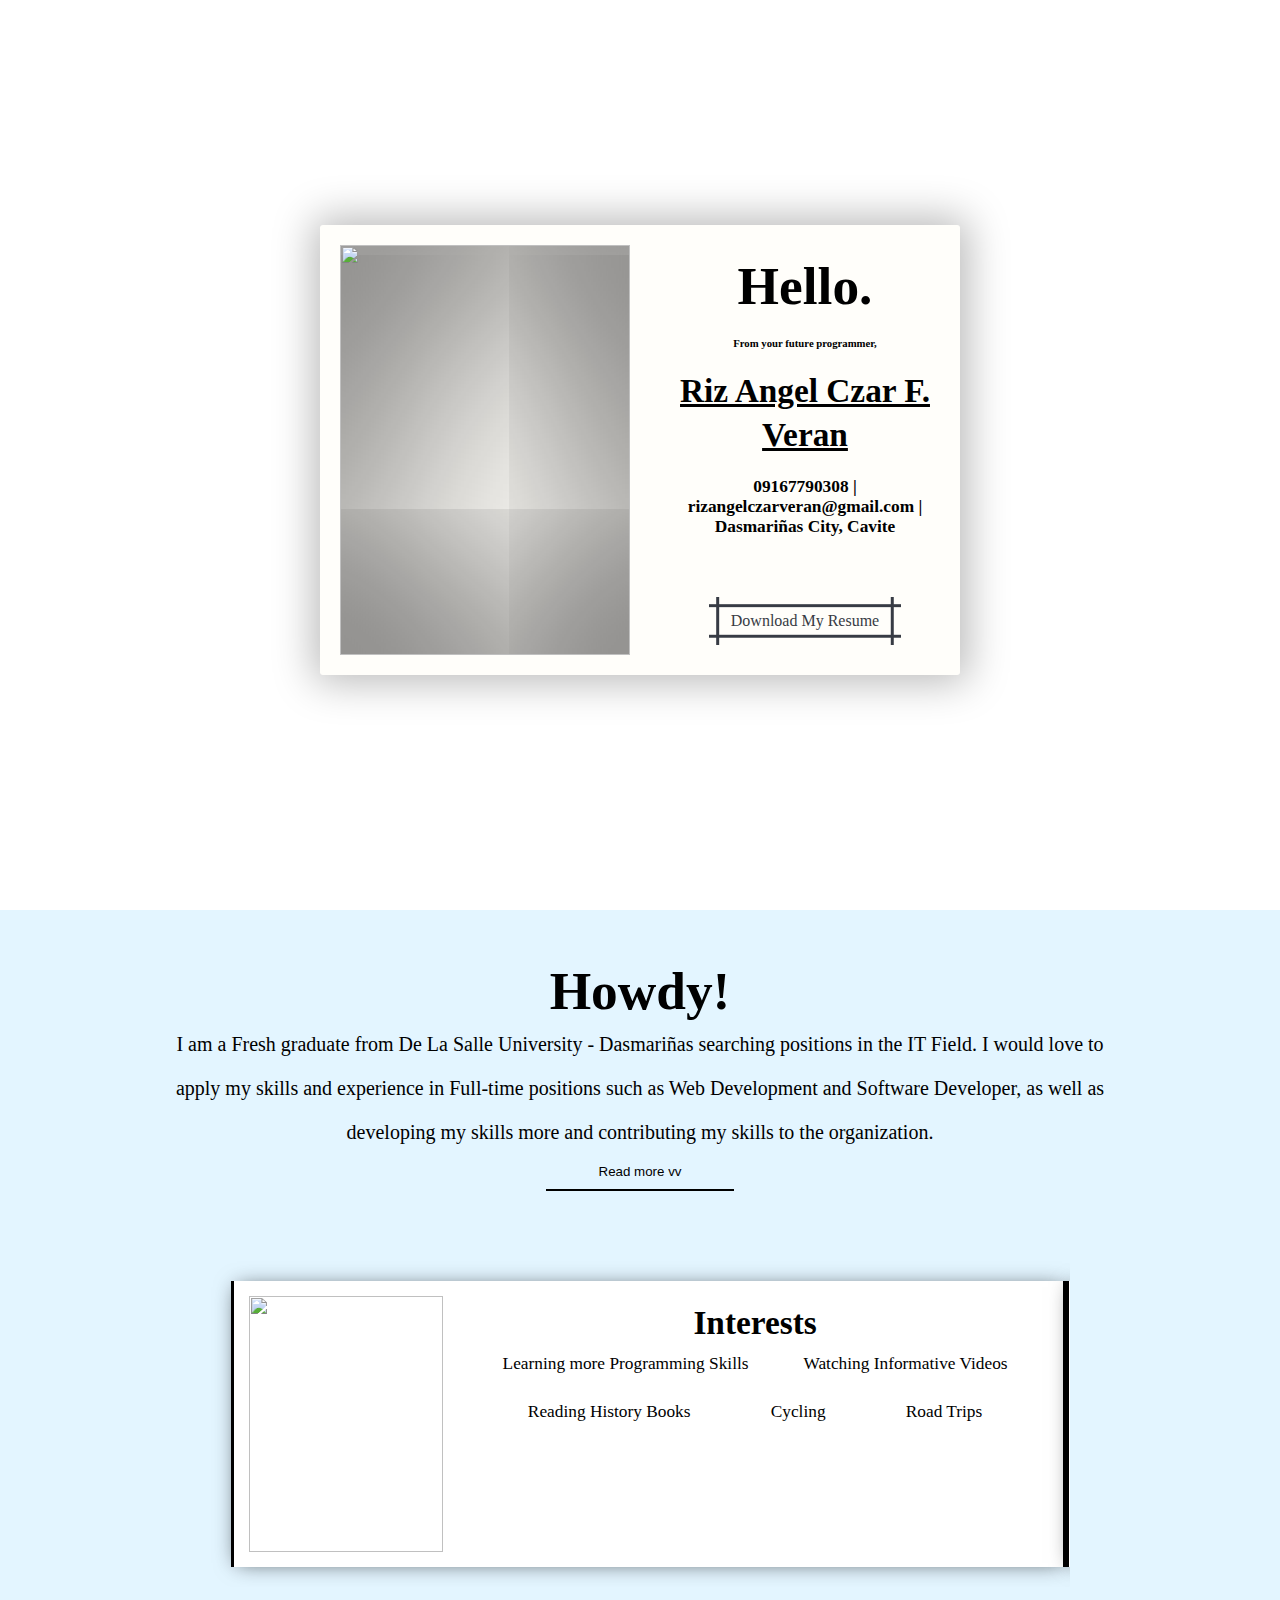
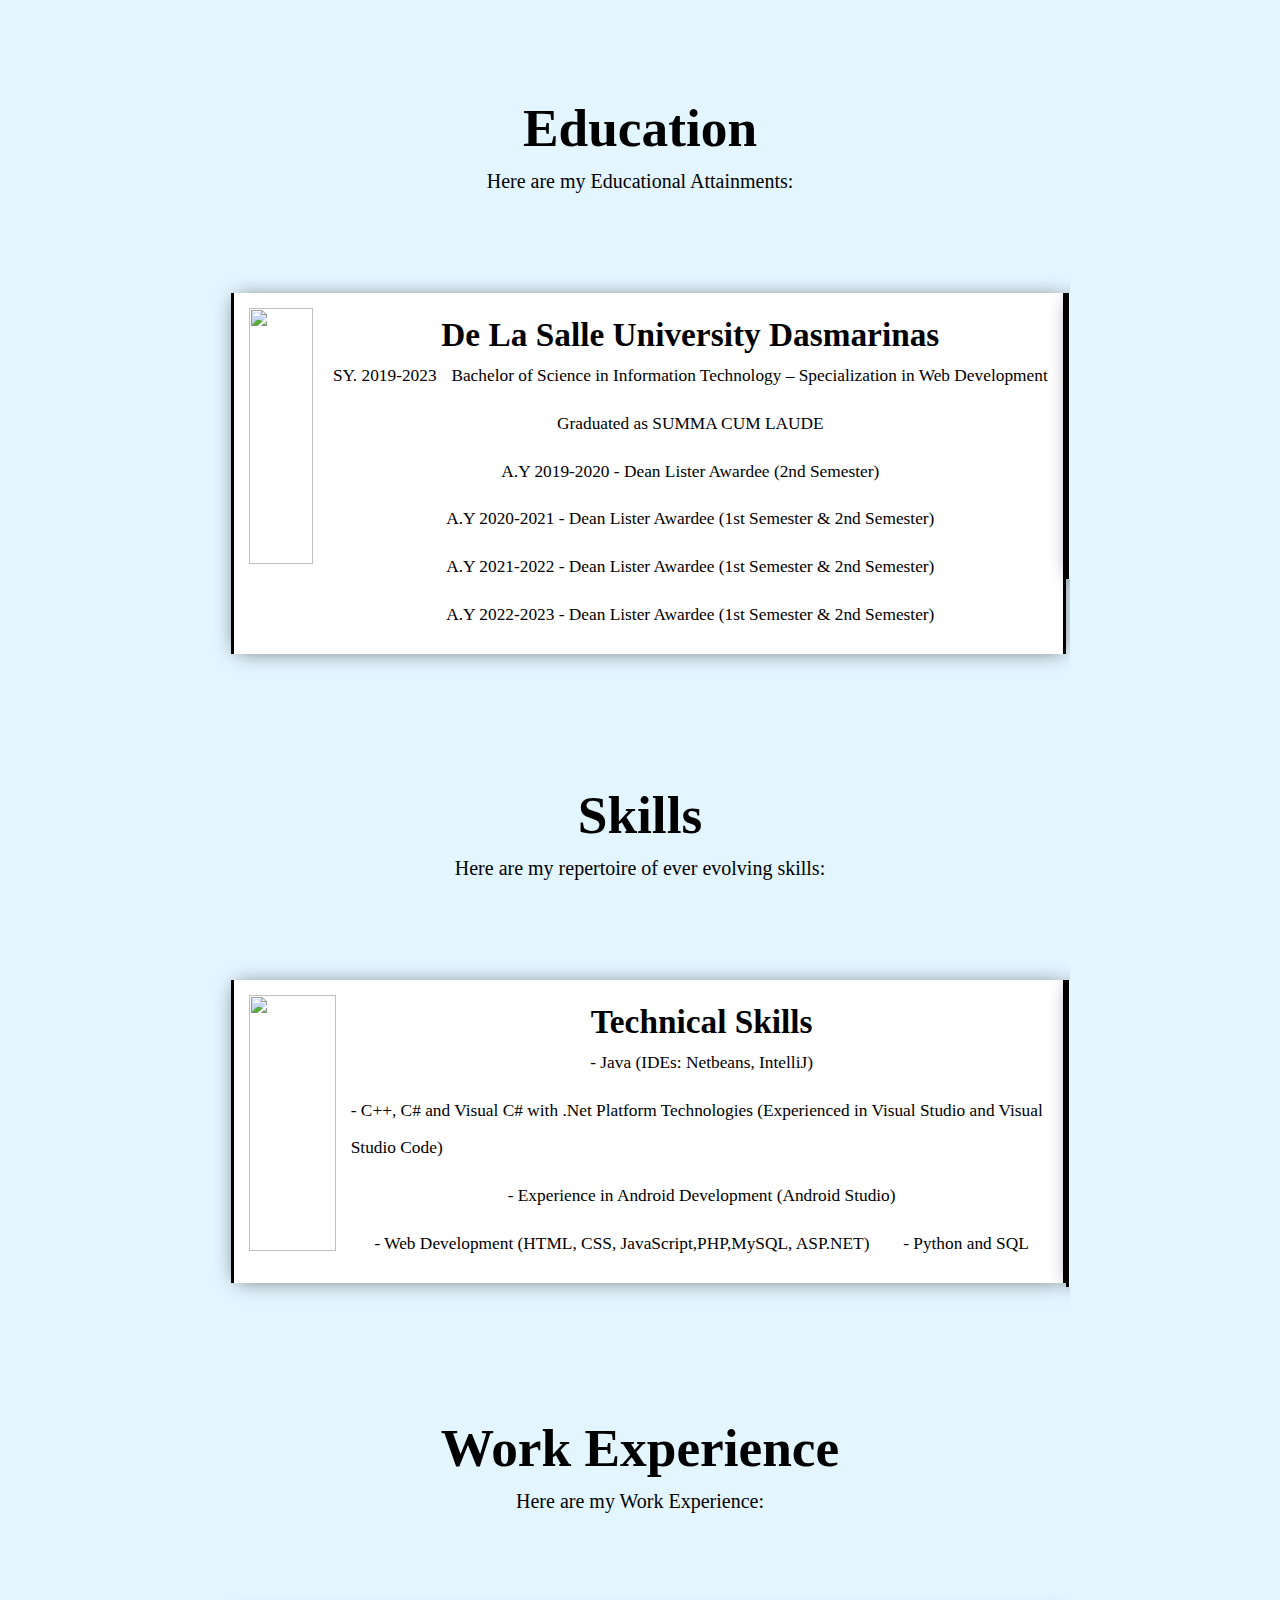
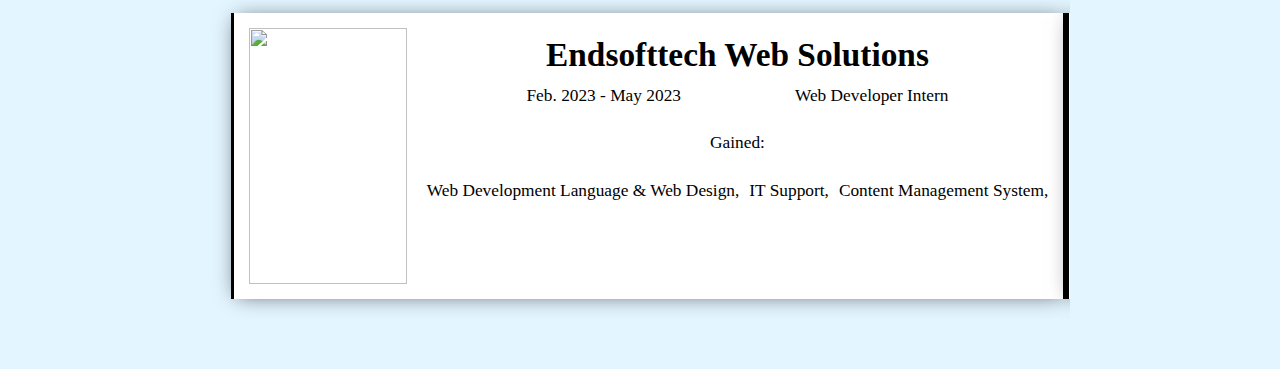
==== index.html @ 9aad8af5 "devoline (1.1) to main (#1)" ====
<!DOCTYPE html>
<html>

<head>
  <meta charset="utf-8">
  <meta name="viewport" content="width=device-width">
  <title>Riz Angel Veran - Portfolio</title>
  <link rel="icon" type="image/x-icon" href="media/heropic.ico">
  <link href="style.css" rel="stylesheet" type="text/css" />
  <script src="https://code.jquery.com/jquery-3.5.1.min.js"></script>
</head>

<body>

  <div class="main">

    <div class="polaroid1">

      <div class="polImg">
        <img class="myIMG2" src="media/heropic.jpg"></img>
      </div>
      <div class="polDesc">
        <h4 class="hs"> Hello. </h4>
        <h6 class="hs6" id="wordss"> From your future programmer,</h6>
        <h1 class="parh"><u>Riz Angel Czar F. Veran</u> </h1>
        <h6 style="font-size: 13pt;text-align: center;">09167790308 | rizangelczarveran@gmail.com | <br>Dasmariñas City,
          Cavite</h6>

        <a href="media/Riz-Angel-Veran-Curriculum-Vitae-Updated.pdf"
          download="Riz-Angel-Veran-Curriculum-Vitae-Updated.pdf">
          <button class="resumeBut"> Download My Resume</button>
        </a>
      </div>
    </div>


  </div>

  <!-- info-->
  <div class="infoPane">

    <div class="per">
      <!-- Content inside the .per div -->
    </div>

    <section id="aboutMe" class="aboutMe">
      <div class="aboutMe-content">
        <h2 class="hs1">Howdy!</h2>
        <p class="par1">I am a Fresh graduate from De La Salle University - Dasmariñas searching positions in the IT
          Field. I would love to apply my skills and experience in Full-time positions such as Web Development and
          Software Developer, as well as developing my skills more and contributing my skills to the organization.
          <span id="dots"></span><span id="more"><br>I am
            very open to other IT related positions which are not related to Web Development/Software Developer as I
            believe that my skills can be beneficial to all roles.</span>
        </p>
        <button onclick="readMore()" id="readMore">Read more vv</button>
      </div>
      <div class="slider1">
        <div class="slide" id="slide-1">
          <div class="polIcon"><img class="myIMG2" src="media/info.png"></img></div>
          <div class="polDisp">
            <h1 class="parh">Interests</h1>
            <ul class="polDispul">
              <li class="polDispul">Learning more Programming Skills</li>
              <li class="polDispul">Watching Informative Videos</li>
              <li class="polDispul">Reading History Books</li>
              <li class="polDispul">Cycling</li>
              <li class="polDispul">Road Trips</li>
            </ul>
          </div>
        </div>
        <div class="slide" id="slide-2">
          <div class="polIcon"><img class="myIMG2" src="media/add.png"></img></div>
          <div class="polDisp">
            <h1 class="parh">Likes</h1>

            <ul>
              <li>Music Artists:
                <ul>
                  <li>Taylor Swift,</li>
                  <li>Viviz,</li>
                  <li>Ethel Cain,</li>
                  <li>Carly Rae Jepsen</li>
                </ul>
              </li>
            </ul>
            <ul>
              <li>Movies:
                <ul>
                  <li>Dead Poets Society,</li>
                  <li>Luca,</li>
                  <li>Titanic,</li>
                  <li>Le Mans 1955</li>
                </ul>
              </li>
            </ul>
          </div>
        </div>
        <div class="slide" id="slide-3">
          <div class="polIcon"><img class="myIMG2" src="media/workingon.png"></img></div>
          <div class="polDisp">
            <h1 class="parh">Currently Working on..</h1>
            <ul>
              <li>Stay Tuned! ....</li>
            </ul>

          </div>
        </div>

      </div>

    </section>
    <section id="education" class="education">
      <div class="education-content">
        <h2 class="hs1">Education</h2>
        <p class="par1">Here are my Educational Attainments: </p>
      </div>

      <div class="slider1">
        <div class="slide" id="slide-1">
          <div class="polIcon"><img class="myIMG2" src="media/dlsud.png"></img></div>
          <div class="polDisp">
            <h1 class="parh">De La Salle University Dasmarinas</h1>
            <ul>
              <li>SY. 2019-2023</li>
              <li>Bachelor of Science in Information Technology – Specialization in Web
                Development</li>
              <li>Graduated as SUMMA CUM LAUDE
                <ul>
                  <li>
                    A.Y 2019-2020 - Dean Lister Awardee (2nd Semester)</li>
                  <li>
                    A.Y 2020-2021 - Dean Lister Awardee (1st Semester & 2nd Semester)</li>
                  <li>
                    A.Y 2021-2022 - Dean Lister Awardee (1st Semester & 2nd Semester)</li>
                  <li>
                    A.Y 2022-2023 - Dean Lister Awardee (1st Semester & 2nd Semester)</li>
                </ul>
              </li>
            </ul>
          </div>
        </div>
        <div class="slide" id="slide-2">
          <div class="polIcon"><img class="myIMG2" src="media/pcu.png"></img></div>
          <div class="polDisp">
            <h1 class="parh">Philippine Christian University Dasmarinas</h1>
            <ul>
              <li>SY. 2017-2019</li>
              <li>Grade 11-12, Technical Vocational Track</li>
              <li>Graduated with Honors
              </li>
            </ul>
          </div>
        </div>

      </div>

    </section>
    <section id="skills" class="skills">
      <div class="skills-content">
        <h2 class="hs1">Skills</h2>
        <p class="par1">Here are my repertoire of ever evolving skills: </p>

      </div>
      <div class="slider1">
        <div class="slide" id="slide-1">
          <div class="polIcon"><img class="myIMG2" src="media/pencil.png"></img></div>
          <div class="polDisp">
            <h1 class="parh">Technical Skills</h1>
            <ul class="polDispul">
              <li class="polDispul">- Java (IDEs: Netbeans, IntelliJ)
              </li>
              <li class="polDispul">- C++, C# and Visual C# with .Net Platform Technologies (Experienced
                in Visual Studio and Visual Studio Code)</li>
              <li class="polDispul">- Experience in Android Development (Android Studio)</li>
              <li class="polDispul">- Web Development (HTML, CSS, JavaScript,PHP,MySQL, ASP.NET)
              </li>
              <li class="polDispul">- Python and SQL</li>
            </ul>
          </div>
        </div>
        <div class="slide" id="slide-2">
          <div class="polIcon"><img class="myIMG2" src="media/pencil.png"></img></div>
          <div class="polDisp">
            <ul class="polDispul">
              <li class="polDispul">- Experience in Content Management Systems (WordPress)
              </li>
              <li class="polDispul">- Microsoft Office (Word, PowerPoint, Excel, etc.)</li>
              <li class="polDispul">- Experience in UNIX System and Windows Server Environment
              </li>
              <li class="polDispul">- Familiar and has experience in IT, Technical Support and QA Testing
              </li>
              <li class="polDispul">- Experience in Adobe Creative Suite (Photoshop, Animator),
                Video Editing Tools (Capcut, IMovie, Filmora) and, Design Tools
                (Figma)</li>
            </ul>
          </div>
        </div>
        <div class="slide" id="slide-3">
          <div class="polIcon"><img class="myIMG2" src="media/soft.png"></img></div>
          <div class="polDisp">
            <h1 class="parh">Personal Skills</h1>
            <ul class="polDispul">
              <li class="polDispul">- Well versed and very interested in learning the ins and outs of the
                industry.
              </li>
              <li class="polDispul">- Critical Thinker and Creative minded</li>
              <li class="polDispul">- Extremely Collaborative and an amiable Team Worker
              </li>
              <li class="polDispul">- Willing and receptive with mentorship and feedback.
              </li>
            </ul>

          </div>
        </div>

      </div>
    </section>
    <section id="Work_Experience" class="workex">
      <div class="work-content">
        <h2 class="hs1">Work Experience</h2>
        <p class="par1">Here are my Work Experience: </p>

      </div>
      
      <div class="slider1">
        <div class="slide" id="slide-1">
          <div class="polIcon"><img class="myIMG2" src="media/job.png"></img></div>
          <div class="polDisp">
            <h1 class="parh">Endsofttech Web Solutions</h1>
            <ul>
              <li>Feb. 2023 - May 2023</li>
              <li>Web Developer Intern</li>
              <li>Gained:
                <ul>
                  <li>Web Development Language & Web Design,</li>
                  <li>IT
                    Support,</li>
                  <li>Content
                    Management System,</li>
                </ul>
              </li>
            </ul>

          </div>
        </div>
        <div class="slide" id="slide-2">
          <div class="polIcon"><img class="myIMG2" src="media/job.png"></img></div>
          <div class="polDisp">
            <h1 class="parh">Creotech Philippines</h1>
            <ul>
              <li>Feb. 2023 - May 2023</li>
              <li>Quality Assurance Personnel</li>
              <li>Awarded Best In Work Immersion Award</li>
              <li>Gained:
                <ul>
                  <li>Ins and out of equipment manufacturing,</li>
                  <li>Communication Skills,</li>
                  <li>Team Leadership,</li>
                  <li>Social Skills,</li>
                </ul>
              </li>
            </ul>
          </div>
        </div>

      </div>
    </section>


  </div>
  <script src="script.js" type="text/javascript"></script>

</body>

</html>
---- style.css ----
/*html {
  height: 100%;
  width: 100%;
  margin: 0;
  padding: 0 !important;
}*/
* {
  margin: 0;
  padding: 0;
}

@font-face {
  font-family: "minguwest";
  src: url(Minguwest-mL6G2.ttf);
}

@font-face {
  font-family: "1989font";
  src: url(tayfont.ttf);
}

@font-face {
  font-family: "alt1989font";
  src: url(tayfontalt.ttf);
}

@font-face {
  font-family: "raigarh";
  src: url(Raigarh-Regular.ttf);
}

@font-face {
  font-family: "raigarhmed";
  src: url(Raigarh-Medium.ttf);
}

@font-face {
  font-family: "raigarhbold";
  src: url(Raigarh-Bold.ttf);
}

/*parallax*/
.main {
  background-image: url("https://images-origin.wallwiz.link/589330c1199baa000134951e_1");

  width: 100%;
  height: 100vh;

  background-attachment: fixed;
  background-position: center;
  background-repeat: no-repeat;
  background-size: cover;
  display: flex;
  justify-content: center;
  align-items: center;
}

/*parallax end*/

.infoPane {

  background-color: #e3f5ff;
  height: 100%;
}


/*nav end*/


.hs1 {
  text-align: center;
  font-family: '1989font', serif;
  font-size: 40pt;
}

.hs6 {
  text-align: center;
  font-family: 'alt1989font', serif;
}

.hs {
  text-align: center;
  font-family: '1989font', serif;
  font-size: 40pt;
}

.aboutMe,
.education,
.skills,
.workex {
  padding: 50px;
  margin-top: 10px;
  margin-left: 5px;
  margin-right: 5px;
  display: flex;
  flex-direction: column;
  align-items: center;
}

.aboutMe-content,
.education-content,
.skills-content,
.work-content {
  padding-left: 10%;
  padding-right: 10%;
  margin-bottom: 20px;
  display: flex;
  flex-direction: column;
  align-items: center;
}

/* CSS */
.resumeBut {
  font-family: '1989font', serif;
  --b: 3px;
  --s: .45em;
  --color: #373B44;
  margin-top: 40px;
  padding: calc(.5em + var(--s)) calc(.9em + var(--s));
  color: var(--color);
  --_p: var(--s);
  background:
    conic-gradient(from 90deg at var(--b) var(--b), #0000 90deg, var(--color) 0) var(--_p) var(--_p)/calc(100% - var(--b) - 2*var(--_p)) calc(100% - var(--b) - 2*var(--_p));
  transition: .3s linear, color 0s, background-color 0s;
  outline: var(--b) solid #0000;
  outline-offset: .6em;
  font-size: 16px;

  border: 0;

  user-select: none;
  -webkit-user-select: none;
  touch-action: manipulation;
}

.resumeBut:hover,
.resumeBut:focus-visible {
  --_p: 0px;
  outline-color: var(--color);
  outline-offset: .05em;
  cursor: pointer;
}

.resumeBut:active {
  background: var(--color);
  color: #fff;
}

.parh {
  text-align: center;
  font-size: 25pt;
  font-family: 'minguwest', serif;
  line-height: 44px;
}

.par1 {
  text-align: center;
  font-size: 15pt;
  font-family: 'minguwest', serif;
  line-height: 44px;
}

#more {
  display: none;
  margin: 20px;
}

#readMore {
  width: 20%;
  background: none;
  border-left: none;
  border-right: none;
  border-top: none;
  padding-top: 10px;
  padding-bottom: 10px;
  color: black;
}

#readMore:hover {
  background-color: #b8c2c7;
  border-radius: 10px;
  transition: 0.3s;
  cursor: pointer;
}



.polaroid1 {
  background-color: #fffefa;
  border-radius: 3px;
  width: 50%;
  height: 50vh;
  display: flex;
  box-shadow: 1px 0px 42px 7px rgba(0, 0, 0, 0.28);

}

.polImg {
  height: auto;
  width: 50%;
  padding: 20px;

}

.polImg img {
  width: 100%;
  height: 100%;
  object-fit: cover;
  box-shadow: 0 0 500px rgba(0, 0, 0, 0.9) inset;
}


/*media query to disable flex*/
.polDesc {
  width: 50%;
  padding: 10px;
  display: flex;
  flex-direction: column;
  align-items: center;
  justify-content: space-evenly;
}

.slider1 {
  margin-top: 50px;
  width: 70%;
  height: 100%;
  background-color: #e3f5ff;
  display: flex;
  overflow-x: auto;
  padding: 20px 20px;

}

.slide {
  width: 100%;
  height: 100%;
  flex-shrink: 0;
  background-color: white;
  border-left-style: solid;
  border-right-style: solid;
  display: flex;
  padding: 10px 0px 10px 10px;
  box-shadow: 1px 1px 20px -5px rgba(0, 0, 0, 0.65);

}

.polIcon {
  width: 256px;
  height: 256px;
  padding: 5px 5px 5px 5px;
}

.polIcon img {
  width: 100%;
  height: 100%;
  object-fit: contain;

}

.polDisp {
  padding: 10px 10px 10px 10px;
  display: flex;
  flex-direction: column;
  align-items: center;
}

.polDisp ul,
li {
  font-family: 'minguwest', serif;
  font-size: 13pt;
  line-height: 1cm;
  display: flex;
  flex-direction: row;
  flex-wrap: wrap;
  justify-content: space-evenly;
  gap: 10px
}


@media screen and (max-width: 768px) {
  .par1 {
    font-size: 0.5cm;

    text-align: justify;
    text-justify: auto;
  }

  .aboutMe-content {
    padding-left: 5%;
    padding-right: 5%;
    margin-bottom: 20px;

  }

  #readMore {
    width: 80%;
    font-size: 10pt;
  }

  .polaroid1 {
    padding: 0%;
    display: block;
    height: 70vh;
    width: 80%;
  }

  .hs1 {
    font-size: 54pt;
  }

  .hs {
    font-size: 18pt;
  }

  .polImg {
    height: 50%;
    width: 85%;
    padding: 20px;
  }

  .polDesc {
    width: 93%;
  }

  .resumeBut {
    margin-top: 0px;
  }

  .polIcon {
    width: 64px;
    height: 64px;
    padding: 10px 10px 10px 10px;
    display: flex;

  }

  .polIcon img {
    width: 100%;
    height: 100%;
    object-fit: cover;

  }

  .slide {
    flex-direction: column;
    align-items: center;
  }
}
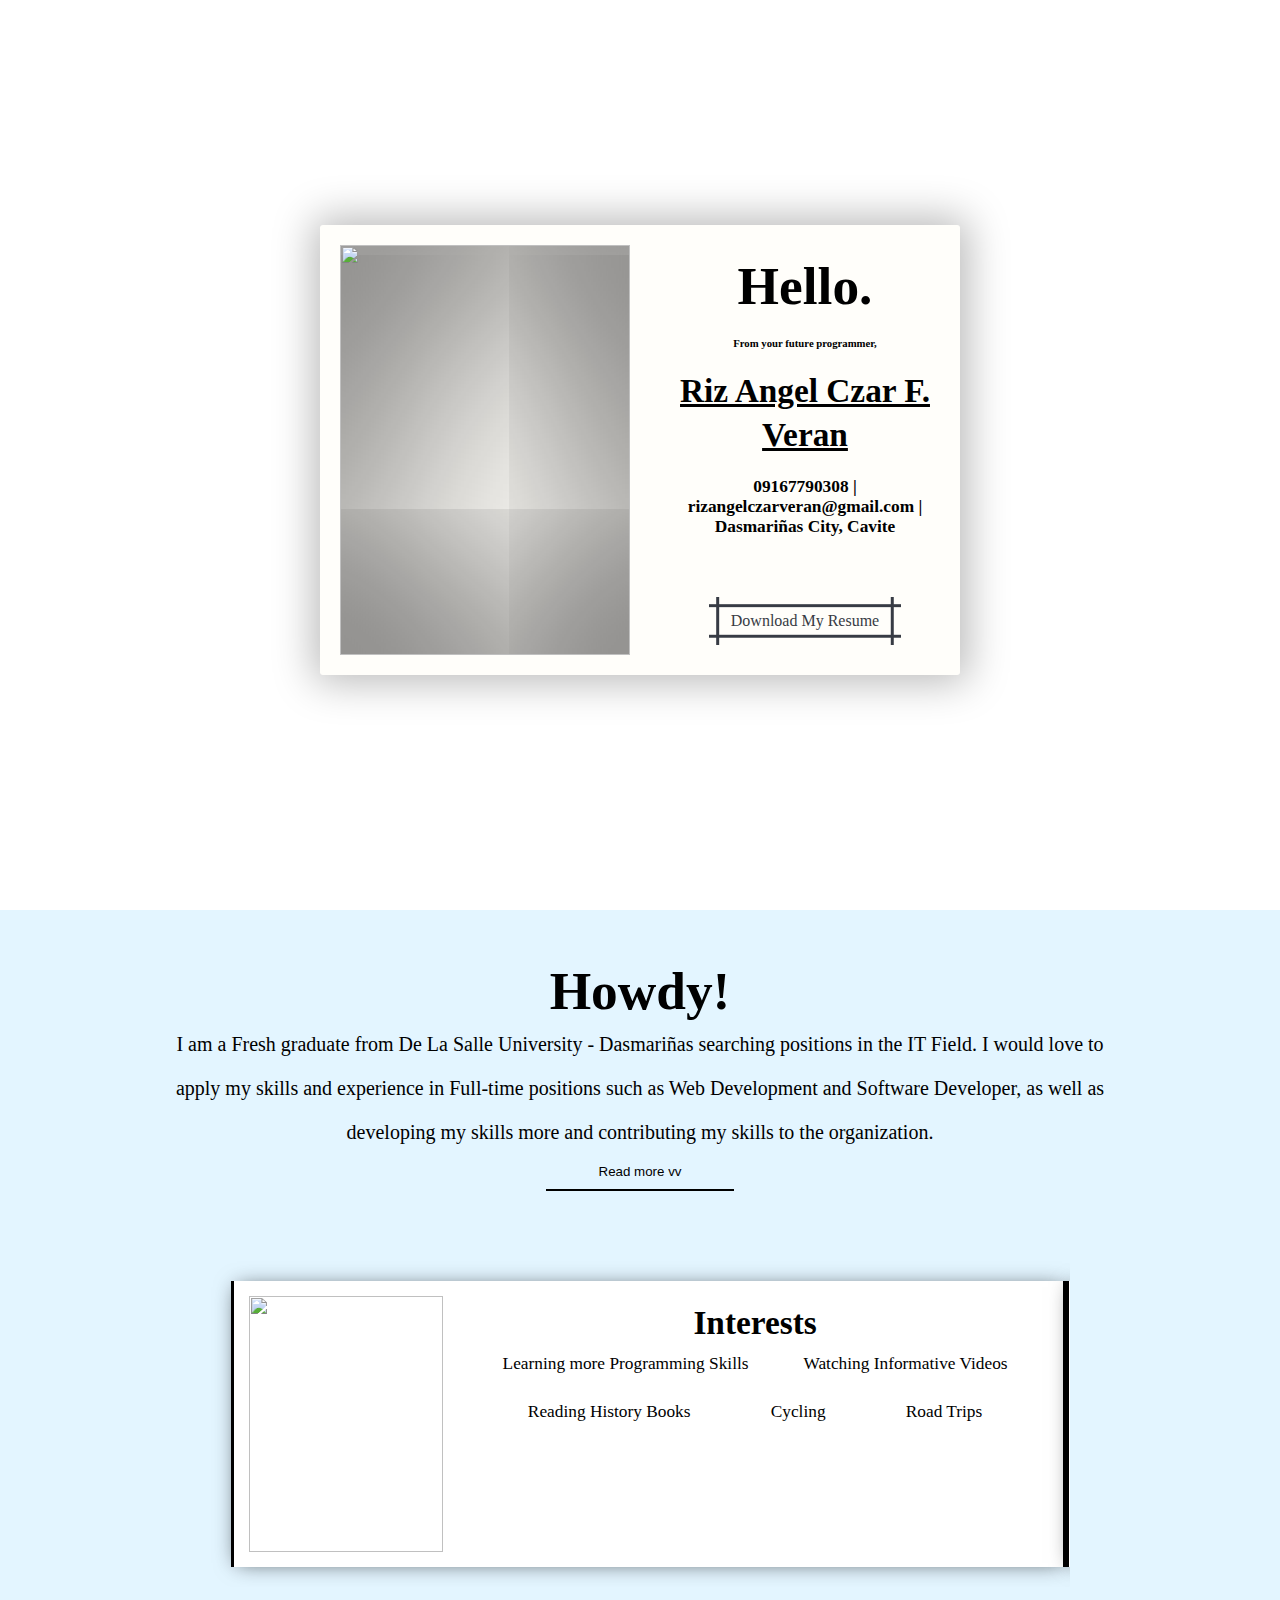
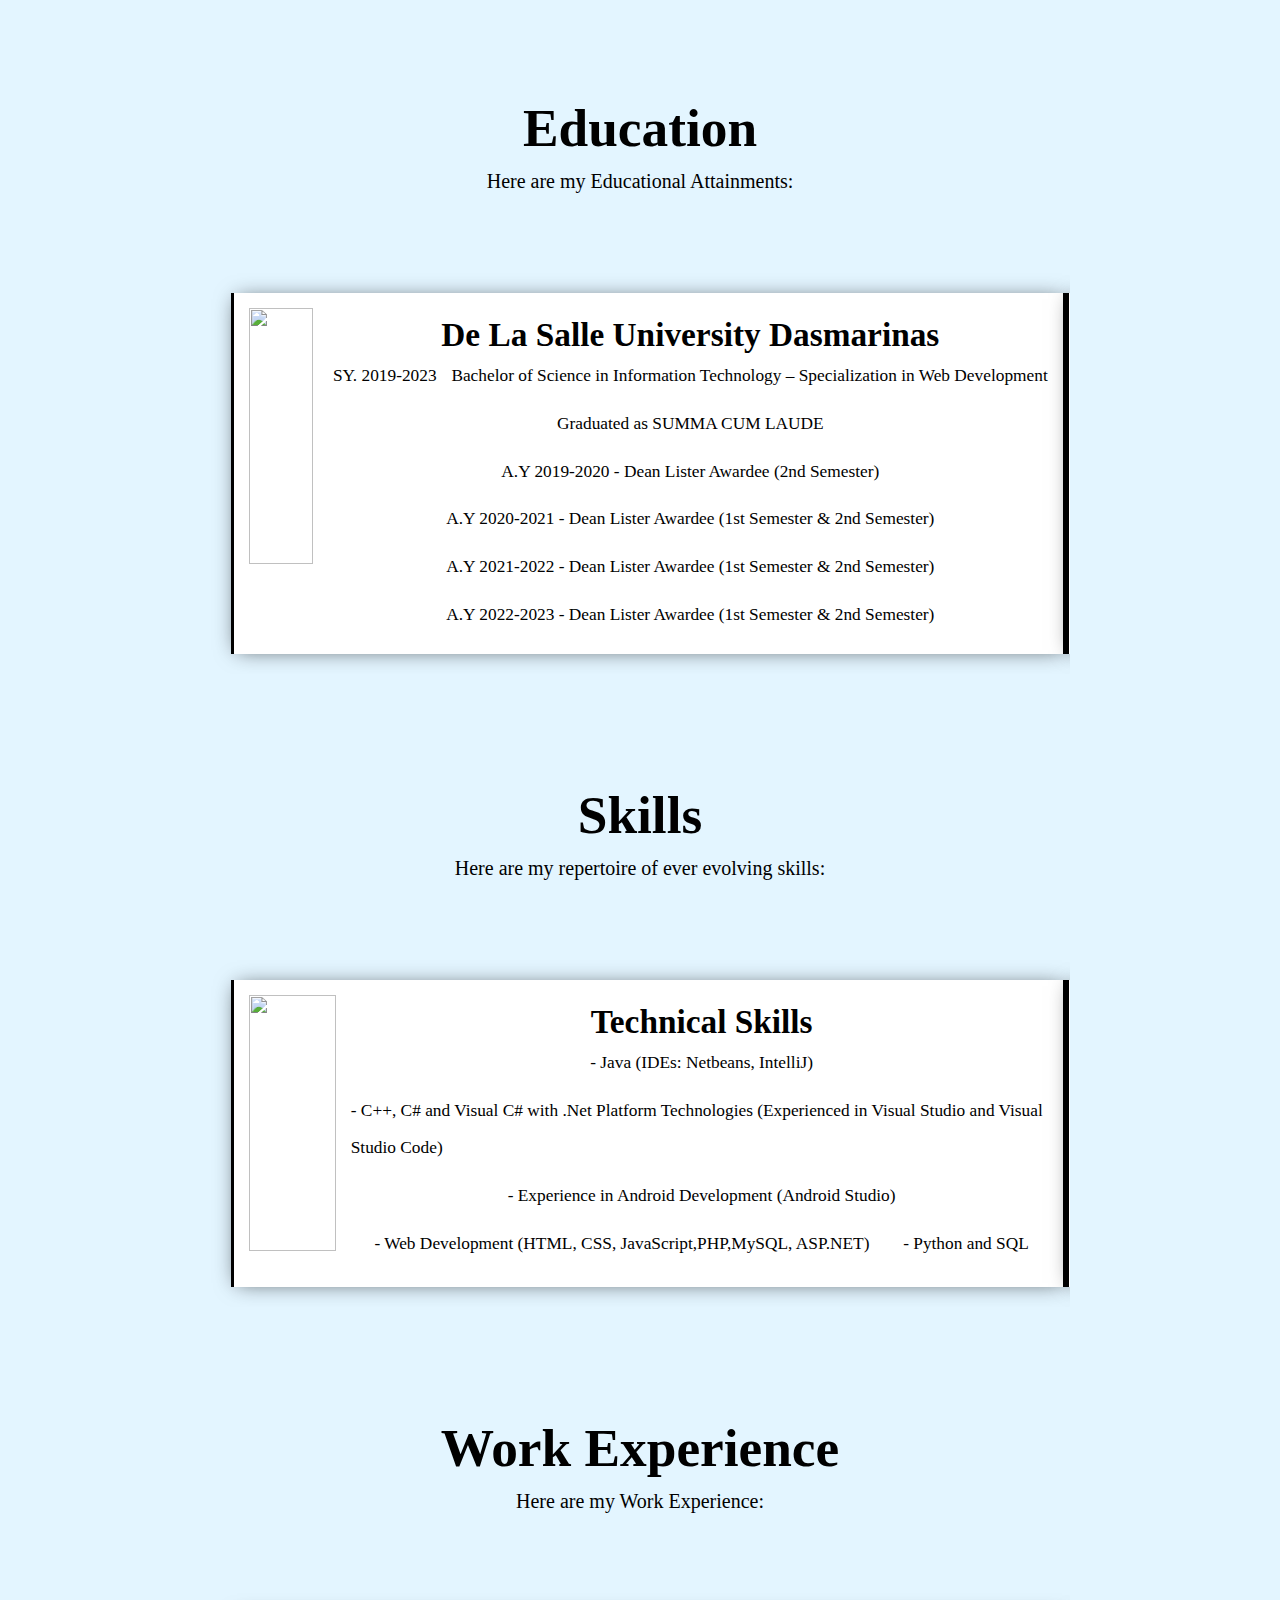
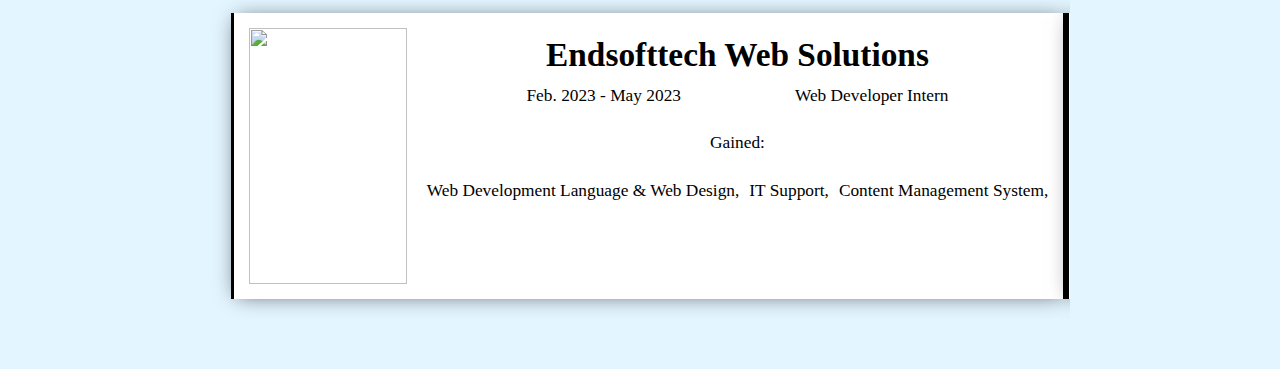
==== commit 22dcca6b: "new updates[feb28] 2 devoline" ====
--- a/index.html
+++ b/index.html
@@ -127,14 +127,10 @@
                 Development</li>
               <li>Graduated as SUMMA CUM LAUDE
                 <ul>
-                  <li>
-                    A.Y 2019-2020 - Dean Lister Awardee (2nd Semester)</li>
-                  <li>
-                    A.Y 2020-2021 - Dean Lister Awardee (1st Semester & 2nd Semester)</li>
-                  <li>
-                    A.Y 2021-2022 - Dean Lister Awardee (1st Semester & 2nd Semester)</li>
-                  <li>
-                    A.Y 2022-2023 - Dean Lister Awardee (1st Semester & 2nd Semester)</li>
+                  <li>A.Y 2019-2020 - Dean Lister Awardee (2nd Semester)</li>
+                  <li>A.Y 2020-2021 - Dean Lister Awardee (1st Semester & 2nd Semester)</li>
+                  <li>A.Y 2021-2022 - Dean Lister Awardee (1st Semester & 2nd Semester)</li>
+                  <li>A.Y 2022-2023 - Dean Lister Awardee (1st Semester & 2nd Semester)</li>
                 </ul>
               </li>
             </ul>
--- a/style.css
+++ b/style.css
@@ -233,7 +233,7 @@
 
 .slide {
   width: 100%;
-  height: 100%;
+  height: auto;
   flex-shrink: 0;
   background-color: white;
   border-left-style: solid;
@@ -300,7 +300,7 @@
   .polaroid1 {
     padding: 0%;
     display: block;
-    height: 70vh;
+    height: 80vh;
     width: 80%;
   }
 
